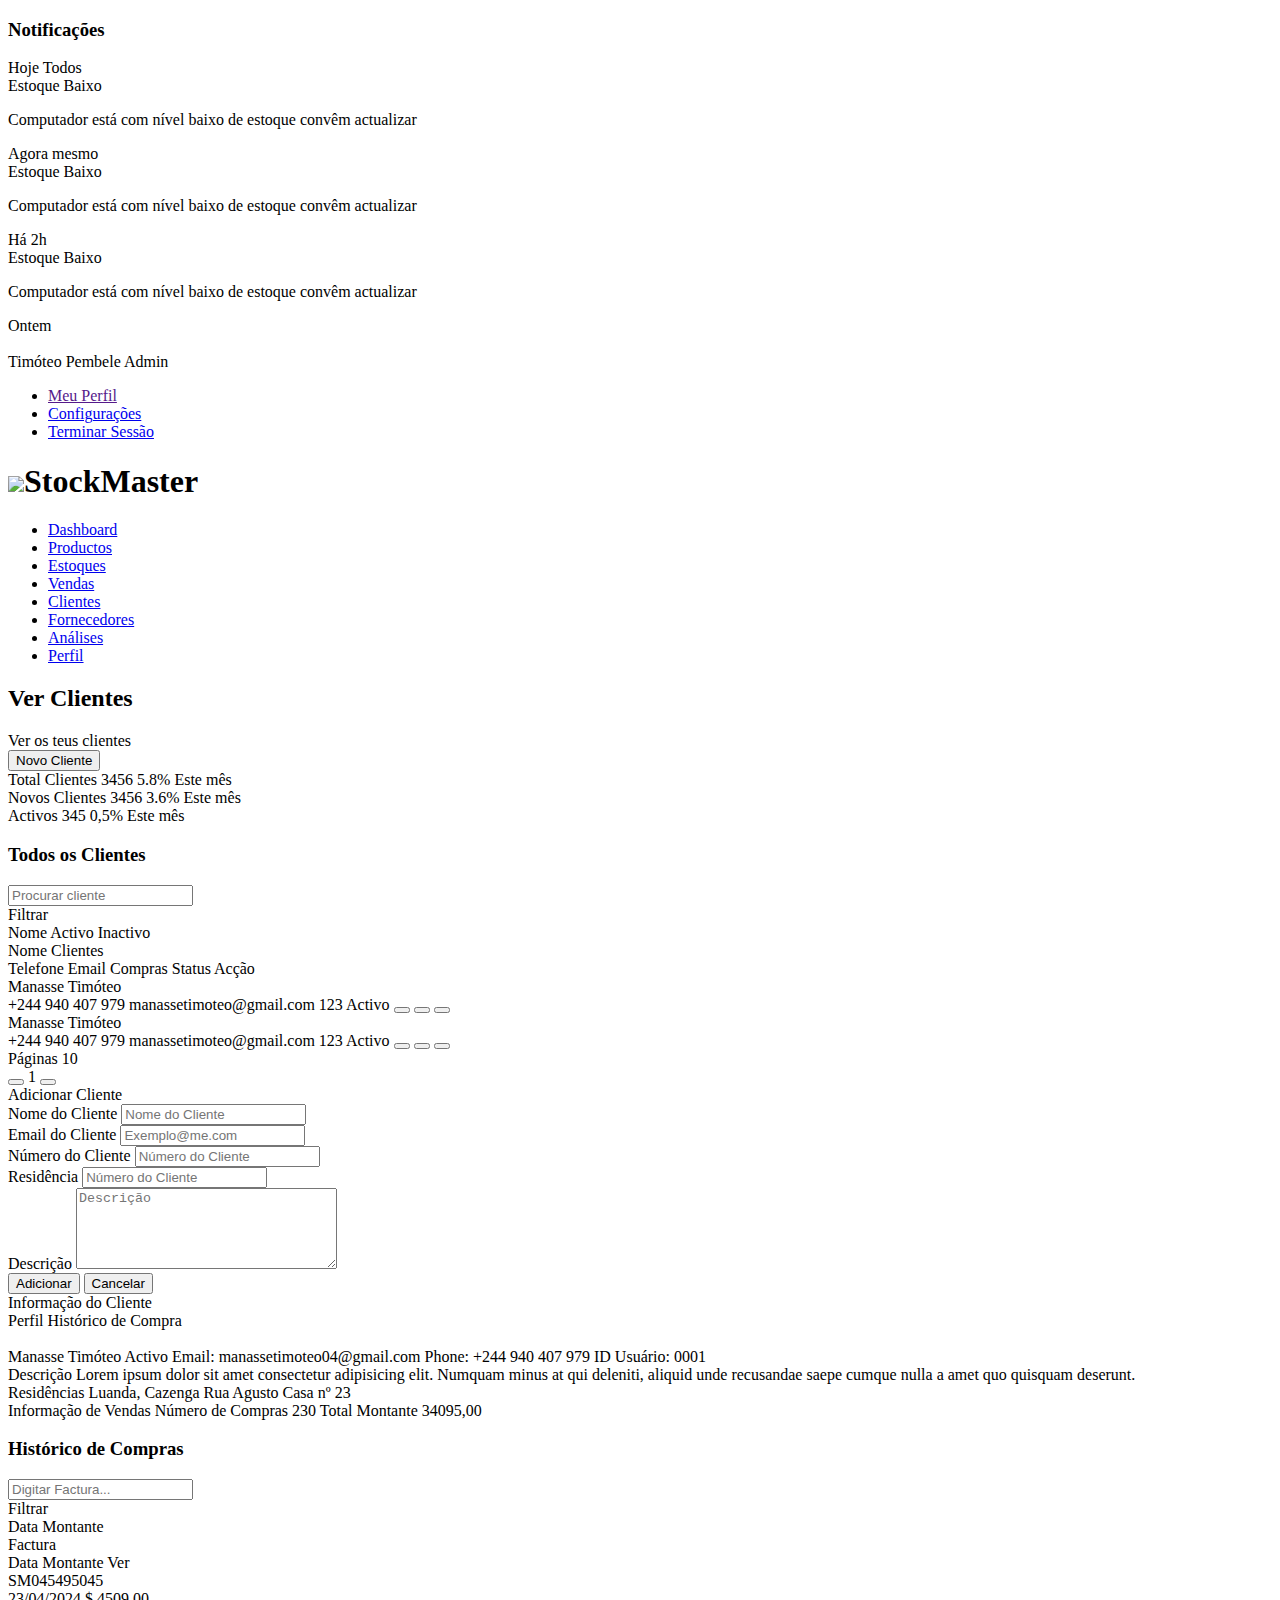
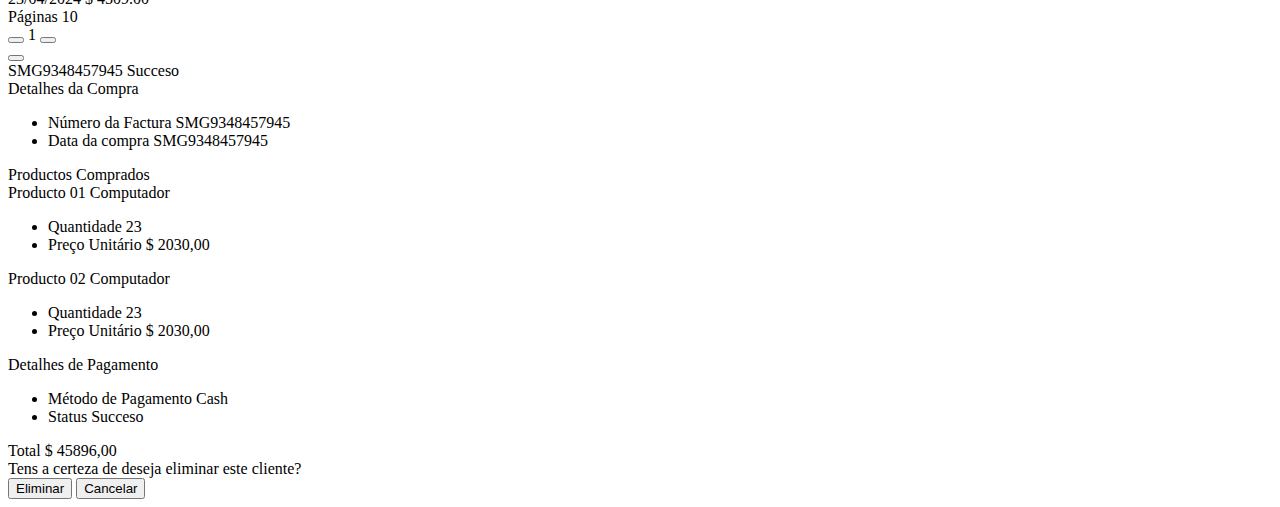
==== src/main/resources/templates/clientes.html @ 04464f4c "fix: :ambulance: url link fixed" ====
<!DOCTYPE html>
<html lang="en">

<head>
    <meta charset="UTF-8">
    <meta name="viewport" content="width=device-width, initial-scale=1.0">
    <title>Clientes - Gerencie os teus Clientes </title>
    <link rel="stylesheet" href="/css/main.css">
    <link rel="stylesheet" href="/css/responsive.css">
    <link rel="stylesheet" href="/css/clientes.css">
    <link rel="preconnect" href="https://fonts.googleapis.com">
    <link rel="preconnect" href="https://fonts.gstatic.com" crossorigin>
    <link
        href="https://fonts.googleapis.com/css2?family=Poppins:ital,wght@0,100;0,200;0,300;0,400;0,500;0,600;0,700;0,800;0,900;1,100;1,200;1,300;1,400;1,500;1,600;1,700;1,800;1,900&family=Ubuntu+Sans:ital,wght@0,100..800;1,100..800&family=Ubuntu:ital,wght@0,300;0,400;0,500;0,700;1,300;1,400;1,500;1,700&display=swap"
        rel="stylesheet">
    <script defer type="module" src="https://unpkg.com/ionicons@7.1.0/dist/ionicons/ionicons.esm.js"></script>
    <script defer nomodule src="https://unpkg.com/ionicons@7.1.0/dist/ionicons/ionicons.js"></script>
    <script defer type="module" src="../js/controller.js"></script>
</head>

<body>
    <!-- SESSÃO PRINCIPAL -->
    <section class="dashboard-section main-section">
        <!-- HEADER PRINCIPAL -->
        <header class="main__header">
            <!-- BARRA DE PESQUISA -->
            <div class="search__div">
                <a href="#" class="header__btn toggleMenu__btn"> <ion-icon name="menu-outline"></ion-icon></a>
                <!-- <div>
                    <input type="text" placeholder="Pesquisar" class="input__search">
                    <ion-icon name="search-outline"></ion-icon>
                </div> -->
            </div>
            <!-- BOX DO USUÁRIO NO HEADER -->
            <div class="header__user">
                <a href="#" class="header__btn show-notification_btn notification__btn"> <ion-icon
                        name="notifications-outline"></ion-icon></a>

                <a href="#" class="header__btn toggle-dark-mode notification__btn"> <ion-icon name="sunny-outline"
                        class="hidden light-icon"></ion-icon>
                    <ion-icon name="moon-outline" class="dark-icon"></ion-icon>
                </a>
                <div class="notification-header ">
                    <h3 class="heading-h3">Notificações</h3>
                    <div class="filter-noti"><span>Hoje</span>
                        <span>Todos</span>
                    </div>
                    <div class="notitification-list-header">
                        <div class="list">

                            <div class="notifications-box">
                                <ion-icon name="notifications-outline"></ion-icon>
                                <div class="notification-text-container"><span class="notification-text-header">Estoque
                                        Baixo</span>
                                    <p><span class="notif-product-name">Computador</span> está com nível baixo de
                                        estoque <span class="notif-product-sctock"></span> convêm actualizar</p>
                                    <span class="notif-date">Agora mesmo</span>
                                </div>
                            </div>

                            <div class="notifications-box">
                                <ion-icon name="notifications-outline"></ion-icon>
                                <div class="notification-text-container"><span class="notification-text-header">Estoque
                                        Baixo</span>
                                    <p><span class="notif-product-name">Computador</span> está com nível baixo de
                                        estoque <span class="notif-product-sctock"></span> convêm actualizar</p>
                                    <span class="notif-date">Há 2h</span>
                                </div>
                            </div>
                            <div class="notifications-box">
                                <ion-icon name="notifications-outline"></ion-icon>
                                <div class="notification-text-container">
                                    <span class="notification-text-header">Estoque Baixo</span>
                                    <p><span class="notif-product-name">Computador</span> está com nível baixo de
                                        estoque <span class="notif-product-sctock"></span> convêm actualizar</p>
                                    <span class="notif-date">Ontem</span>
                                </div>
                            </div>
                        </div>

                    </div>
                </div>
                <div class="header__profile-box">
                    <img src="../assets/img/admin/admin.png" alt="" class="header__profile-img">
                    <div class="profile__name-box">
                        <span class="header__p-name">Timóteo Pembele</span>
                        <span class="permission">Admin <ion-icon name="chevron-down-outline"
                                class="profile-click-icon"></ion-icon></span>
                    </div>
                </div>
            </div>
            <div class="profile-infor-box">
                <ul class="profile-list">
                    <li><a href="" class="p-link"><ion-icon name="person-outline"></ion-icon> Meu Perfil</a></li>
                    <li><a href="#" class="p-link"><ion-icon name="settings-outline"></ion-icon> Configurações</a></li>
                    <li><a href="#" class="p-link btn-log-out"><ion-icon name="log-out-outline"></ion-icon> Terminar
                            Sessão</a></li>
                </ul>
            </div>
        </header>

        <!-- SESSÃO LATERAL ESQUERDO DO CONTAINER -->
        <aside class="side__bar">
            <!-- LOGOTIPO -->
            <h1 class="logo"> <img src="../assets/img/logo/logo.png" class="icon-logo"><span
                    class="full-logo">StockMaster</span></h1>
            <!-- BARRA DE MENU PRINCIPAL -->
            <nav class="main-nav">
                <ul class="main-nav-list">
                    <li> <a href="/" class="main-nav-link "><ion-icon name="grid-outline"></ion-icon>
                            <span>Dashboard</span></a></li>
                    <li><a href="/produtos" class="main-nav-link "> <ion-icon name="layers-outline"></ion-icon>
                            <span>Productos</span></a>
                    </li>
                    <li><a href="/estoque" class="main-nav-link "> <ion-icon name="cube-outline"></ion-icon><span>
                                Estoques</span> </a></li>
                    <li><a href="/vendas" class="main-nav-link "><ion-icon
                                name="cart-outline"></ion-icon><span>Vendas</span></a></li>
                    <li><a href="/clientes" class="main-nav-link active-link"><ion-icon
                                name="people-outline"></ion-icon><span>Clientes</span></a></li>
                    <li><a href="/fornecedores" class="main-nav-link"><ion-icon
                                name="podium-outline"></ion-icon><span>Fornecedores</span></a></li>
                    <li><a href="/relatorio" class="main-nav-link"><ion-icon
                                name="bar-chart-outline"></ion-icon><span>Análises</span></a></li>
                    <li><a href="/perfil" class="main-nav-link"><ion-icon
                                name="person-circle-outline"></ion-icon><span>Perfil</span></a></li>
                    <!-- <li>
                        <button class="log-out-btn">
                            <ion-icon name="log-out-outline"></ion-icon>
                            <span>Sair</span>
                        </button>
                    </li> -->
                </ul>

            </nav>
        </aside>

        <!-- CONTEÚDO PRINCIPAL DA SESSÃO DE PRODUCTOS -->
        <section class="main__content-section client-container">
            <!-- CABEÇÁRIO DA SESSÃO DE PRODUCTOS -->
            <div class="section-header">
                <header class="sect-head">
                    <h2 class="heading-h2">Ver Clientes</h2>
                    <span class="section-tag">Ver os teus clientes</span>
                </header>
                <!-- BOTÃO PARA MOSTRAR O FORMULÁRIO PARA ADICIONAR UM NOVO PRODUCTO -->
                <div class="add-new-sell">
                    <button class="btn-add-client">
                        <ion-icon name="add-outline"></ion-icon>
                        Novo Cliente
                    </button>
                </div>
            </div>

            <div class="clients-summary">
                <div class="client-summary-box">
                    <span class="icon-client-summary"><ion-icon name="people-outline"></ion-icon></span>
                    <div class="summary-text">
                        <span class="summary-heading">Total Clientes</span>
                        <span class="total-client-number total-client">3456</span>
                        <span class="increasing-span"><span class="percentage-number"><ion-icon
                                    name="arrow-up-outline"></ion-icon> <span class="percentage-num">5.8%</span></span>
                            Este
                            mês</span>
                    </div>
                </div>

                <div class="client-summary-box">
                    <span class="icon-client-summary"><ion-icon name="person-add-outline"></ion-icon></span>
                    <div class="summary-text">
                        <span class="summary-heading">Novos Clientes</span>
                        <span class="total-client-number total-new-client">3456</span>
                        <span class="increasing-span"><span class="percentage-number"><ion-icon
                                    name="arrow-up-outline"></ion-icon> <span class="percentage-num">3.6%</span></span>
                            Este
                            mês</span>
                    </div>
                </div>

                <div class="client-summary-box">
                    <span class="icon-client-summary"><ion-icon name="heart-outline"></ion-icon></span>
                    <div class="summary-text">
                        <span class="summary-heading">Activos</span>
                        <span class="total-client-number total-active-client">345</span>
                        <span class="increasing-span"><span class="percentage-number"><ion-icon
                                    name="arrow-up-outline"></ion-icon> <span class="percentage-num">0,5%</span></span>
                            Este
                            mês</span>
                    </div>
                </div>
            </div>

            <!-- CONTAINER DOS CLIENTES -->
            <div class="grid-client">

                <div class="client-list">
                    <div class="list-header">

                        <h3 class="heading-h3">Todos os Clientes</h3>
                        <div class="sub-box-header">

                            <div class="seach-product">
                                <ion-icon name="search-outline"></ion-icon>
                                <input type="text" placeholder="Procurar cliente"
                                    class="input__search search-input-client">
                            </div>

                            <div class="sort-by">
                                <ion-icon name="filter-outline"></ion-icon>
                                <span class="default">Filtrar</span>
                                <div name="" id="" class="sort-list client-sort-list">
                                    <span class="name">Nome</span>
                                    <span class="active">Activo</span>
                                    <span class="inactive">Inactivo</span>

                                </div>
                            </div>
                        </div>

                    </div>

                    <div class="container ">
                        <div class="scroll-bar">
                            <div class="scroll-container">

                                <div class="heading-client">
                                    <div>
                                        <span>Nome Clientes</span>
                                    </div>
                                    <span>Telefone</span>
                                    <span>Email</span>
                                    <span>Compras</span>
                                    <span>Status</span>
                                    <span>Acção</span>

                                </div>
                                <div class="client-list-container">

                                    <div class="client-box">
                                        <div>
                                            <span class="client-icon"><ion-icon name="person-outline"></ion-icon></span>
                                            <span class="client-name">Manasse Timóteo</span>
                                        </div>
                                        <span class="client-phone-number">+244 940 407 979</span>
                                        <span class="client-email">manassetimoteo@gmail.com</span>
                                        <span class="client-total-sell">123</span>
                                        <span class="client-status client-active">Activo</span>
                                        <span class="action-client-btns">
                                            <button class="btn-edit-user"><ion-icon
                                                    name="create-outline"></ion-icon></button>
                                            <button class="btn-delete-user"><ion-icon
                                                    name="trash-outline"></ion-icon></button>
                                            <button class="btn-details-user"><ion-icon
                                                    name="ellipsis-vertical-outline"></ion-icon></button>
                                        </span>

                                    </div>

                                    <div class="client-box">
                                        <div>
                                            <span class="client-icon"><ion-icon name="person-outline"></ion-icon></span>
                                            <span class="client-name">Manasse Timóteo</span>
                                        </div>
                                        <span class="client-phone-number">+244 940 407 979</span>
                                        <span class="client-email">manassetimoteo@gmail.com</span>
                                        <span class="client-total-sell">123</span>
                                        <span class="client-status client-active">Activo</span>
                                        <span class="action-client-btns">
                                            <button class="btn-edit-user"><ion-icon
                                                    name="create-outline"></ion-icon></button>
                                            <button class="btn-delete-user"><ion-icon
                                                    name="trash-outline"></ion-icon></button>
                                            <button class="btn-details-user"><ion-icon
                                                    name="ellipsis-vertical-outline"></ion-icon></button>
                                        </span>

                                    </div>
                                </div>


                            </div>
                        </div>
                    </div>

                    <div class="pagination-container pagination-client">
                        <div class="pagination">Páginas <span class="total-pages-client">10</span></div>
                        <div class="btn-pages">
                            <button class="btn-prev-client">
                                <ion-icon name="chevron-back-outline"></ion-icon></button>
                            <span class="curr-page-number-client">1</span>
                            <button class="btn-next-client"> <ion-icon name="chevron-forward-outline"></ion-icon>
                            </button>
                        </div>
                    </div>

                </div>

                <div class="add-new-client-container hidden">
                    <div class="overlay-client-form"></div>
                    <form action="" class="form-new-client">
                        <span class="form-header">Adicionar Cliente <span class="close-form-new-client"><ion-icon
                                    name="close-outline"></ion-icon></span></span>

                        <div class="form-group">
                            <label for="">Nome do Cliente</label>
                            <input type="text" placeholder="Nome do Cliente" class="input-client-name">
                        </div>
                        <div class="form-group">
                            <label for="">Email do Cliente</label>
                            <input type="email" placeholder="Exemplo@me.com" class="input-client-email">
                        </div>
                        <div class="form-group">
                            <label for="">Número do Cliente</label>
                            <input type="text" placeholder="Número do Cliente" class="input-client-phone">
                        </div>
                        <div class="form-group">
                            <label for="">Residência</label>
                            <input type="text" placeholder="Número do Cliente" class="input-client-address">
                        </div>

                        <div class="form-group">
                            <label for="">Descrição</label>
                            <textarea name="" id="" cols="30" rows="5" placeholder="Descrição"
                                class="input-client-description"></textarea>
                        </div>
                        <div class="btns-group">
                            <button class="add-client-btn">Adicionar</button>
                            <button class="cancel-add-client-btn">Cancelar</button>

                        </div>
                    </form>
                </div>

            </div>
            </div>
        </section>

        <section class="main__content-section section__client-details hidden">
            <div class="client-detail-header">
                <span class="btn-back-to-client-list"><ion-icon name="arrow-back-outline"></ion-icon> Informação do
                    Cliente</span>
                <span class="btn-delete-client">
                    <ion-icon name="trash-outline"></ion-icon>
                </span>


            </div>
            <div class="client-menu">
                <span class="client-link link-client-profile">Perfil</span>
                <span class="client-link link-client-historic">Histórico de Compra</span>

            </div>
            <div class="client-detail-grid">
                <div class="client-information-box">
                    <div class="profile-box">
                        <div class="capa">
                            <img src="../assets/img/admin/admin.png" alt="" class="client-img">
                        </div>
                        <div class="client-information">
                            <span class="client-name detail-client-name">Manasse Timóteo <span
                                    class="client-status client-active">Activo</span></span>
                            <span class="">Email: <span
                                    class="client-email detail-client-email">manassetimoteo04@gmail.com</span></span>
                            <span class="">Phone: <span class="client-number">+244 940 407 979</span></span>
                            <span class="">ID Usuário: <span class="client-id">0001</span></span>
                        </div>
                    </div>


                    <div class="client-information">
                        <span class="client-label">Descrição</span>

                        <span class="client-decription">Lorem ipsum dolor sit amet consectetur adipisicing elit.
                            Numquam minus at qui
                            deleniti, aliquid unde recusandae saepe cumque nulla a amet quo quisquam
                            deserunt.</span>

                    </div>
                    <div class="client-information">
                        <span class="client-label">Residências</span>
                        <span class="client-residence">Luanda, Cazenga Rua Agusto Casa nº 23</span>
                    </div>
                    <div class="client-information buy-information">
                        <span class="client-label">Informação de Vendas</span>
                        <span class="client-buy-number">Número de Compras <span
                                class="total-client-buy-number">230</span></span>
                        <span class="client-buy-number">Total Montante <span class="total-client-buy-amount">34095,00
                            </span></span>
                    </div>

                </div>


                <div class="client-list-history hideClientInfo">
                    <div class="list-header">

                        <h3 class="heading-h3">Histórico de Compras</h3>
                        <div class="sub-box-header">

                            <div class="seach-product">
                                <ion-icon name="search-outline"></ion-icon>
                                <input type="text" placeholder="Digitar Factura..."
                                    class="input__search search-input-client-purchase">
                            </div>

                            <div class="sort-by purchase-sort-by">
                                <ion-icon name="filter-outline"></ion-icon>
                                <span class="def">Filtrar</span>
                                <div name="" id="" class="sort-list client-purchase-sort-list">
                                    <span class="sort-date">Data</span>
                                    <span class="sort-amount">Montante</span>
                                </div>
                            </div>
                        </div>

                    </div>

                    <div class="container ">
                        <div class="scroll-bar">
                            <div class="scroll-container">

                                <div class="heading-client-history">
                                    <div>
                                        <span>Factura</span>
                                    </div>
                                    <span>Data</span>
                                    <span>Montante</span>

                                    <span>Ver</span>

                                </div>
                                <div class="client-purchase-list">

                                    <div class="client-history">
                                        <div>
                                            <span class="client-icon"><ion-icon
                                                    name="swap-horizontal-outline"></ion-icon></span>
                                            <span class="buy-invoice-number">SM045495045</span>
                                        </div>
                                        <span class="buy-date">23/04/2024</span>
                                        <span class="buy-amount">$ 4509.00</span>

                                        <span class="btn-see-buy-detail"><ion-icon name="eye-outline"></ion-icon></span>

                                    </div>
                                </div>

                            </div>
                        </div>
                    </div>

                    <div class="pagination-container">
                        <div class="pagination">Páginas <span
                                class="current-product-page total-pages-purchases">10</span></div>
                        <div class="btn-pages purchase-btns-page">
                            <button class="btn-prev-client">
                                <ion-icon name="chevron-back-outline"></ion-icon></button>
                            <span class="curr-page-number-client current-page-purchase">1</span>
                            <button class="btn-next-client"> <ion-icon name="chevron-forward-outline"></ion-icon>
                            </button>
                        </div>
                    </div>

                </div>


            </div>

            <div class="client-buy-detail-container hidden ">
                <div class="overlay-buy-detail"></div>
                <div class="buy-detail-box">
                    <div class="helper-div">
                        <button class="btn-close-buy-detail"><ion-icon name="close-outline"></ion-icon></button>
                    </div>
                    <div class="buy-detail-header">
                        <span class="invoice-number">SMG9348457945</span>
                        <span class="buy-status buy-succes">Succeso</span>
                    </div>

                    <div class="buy-detail-informations">
                        <span class="subheader-buy">Detalhes da Compra</span>
                        <ul class="buy-detail-list">
                            <li><span>Número da Factura</span> <span class="invoice-number-detail">SMG9348457945</span>
                            </li>
                            <li><span>Data da compra</span> <span class="purchase-date">SMG9348457945</span>
                            </li>

                        </ul>
                    </div>
                    <div class="buy-detail-informations">
                        <span class="subheader-buy">Productos Comprados</span>
                        <div class="purchase-product-list">

                            <div class="product">
                                <span class="product-header">Producto 01 <span
                                        class="product-name">Computador</span></span>
                                <ul class="product-bought-list">
                                    <li>Quantidade <span class="quantity">23</span></li>
                                    <li>Preço Unitário <span class="quantity">$ 2030,00</span></li>
                                </ul>
                            </div>
                            <div class="product">
                                <span class="product-header">Producto 02 <span
                                        class="product-name">Computador</span></span>
                                <ul class="product-bought-list">
                                    <li>Quantidade <span class="quantity">23</span></li>
                                    <li>Preço Unitário <span class="quantity">$ 2030,00</span></li>
                                </ul>
                            </div>
                        </div>

                    </div>
                    <div class="buy-detail-informations">
                        <span class="subheader-buy">Detalhes de Pagamento</span>
                        <ul class="buy-detail-list">
                            <li><span>Método de Pagamento</span> <span class="pay-method">Cash</span>
                            </li>
                            <li><span>Status</span> <span class="buy-status buy-status-detail">Succeso</span>
                            </li>
                        </ul>
                    </div>
                    <div class="total-div">
                        <span class="subheader-buy">Total <span class="total-buy-amount">$
                                45896,00</span></span>

                    </div>

                </div>
            </div>

        </section>

        <div class="delete-user-alert hidden">
            <div class="overlay-delete-user"></div>
            <div class="delete-user-alert-message">
                <ion-icon name="trash-outline"></ion-icon>
                <span class="alert-text">Tens a certeza de deseja eliminar este cliente?</span>

                <div class="alert-delete-btns">
                    <button class="btn-confirm-delete-costumer">Eliminar</button>
                    <button class="btn-cancel-delete-costumer">Cancelar</button>
                </div>
            </div>


        </div>

    </section>
</body>

</html>
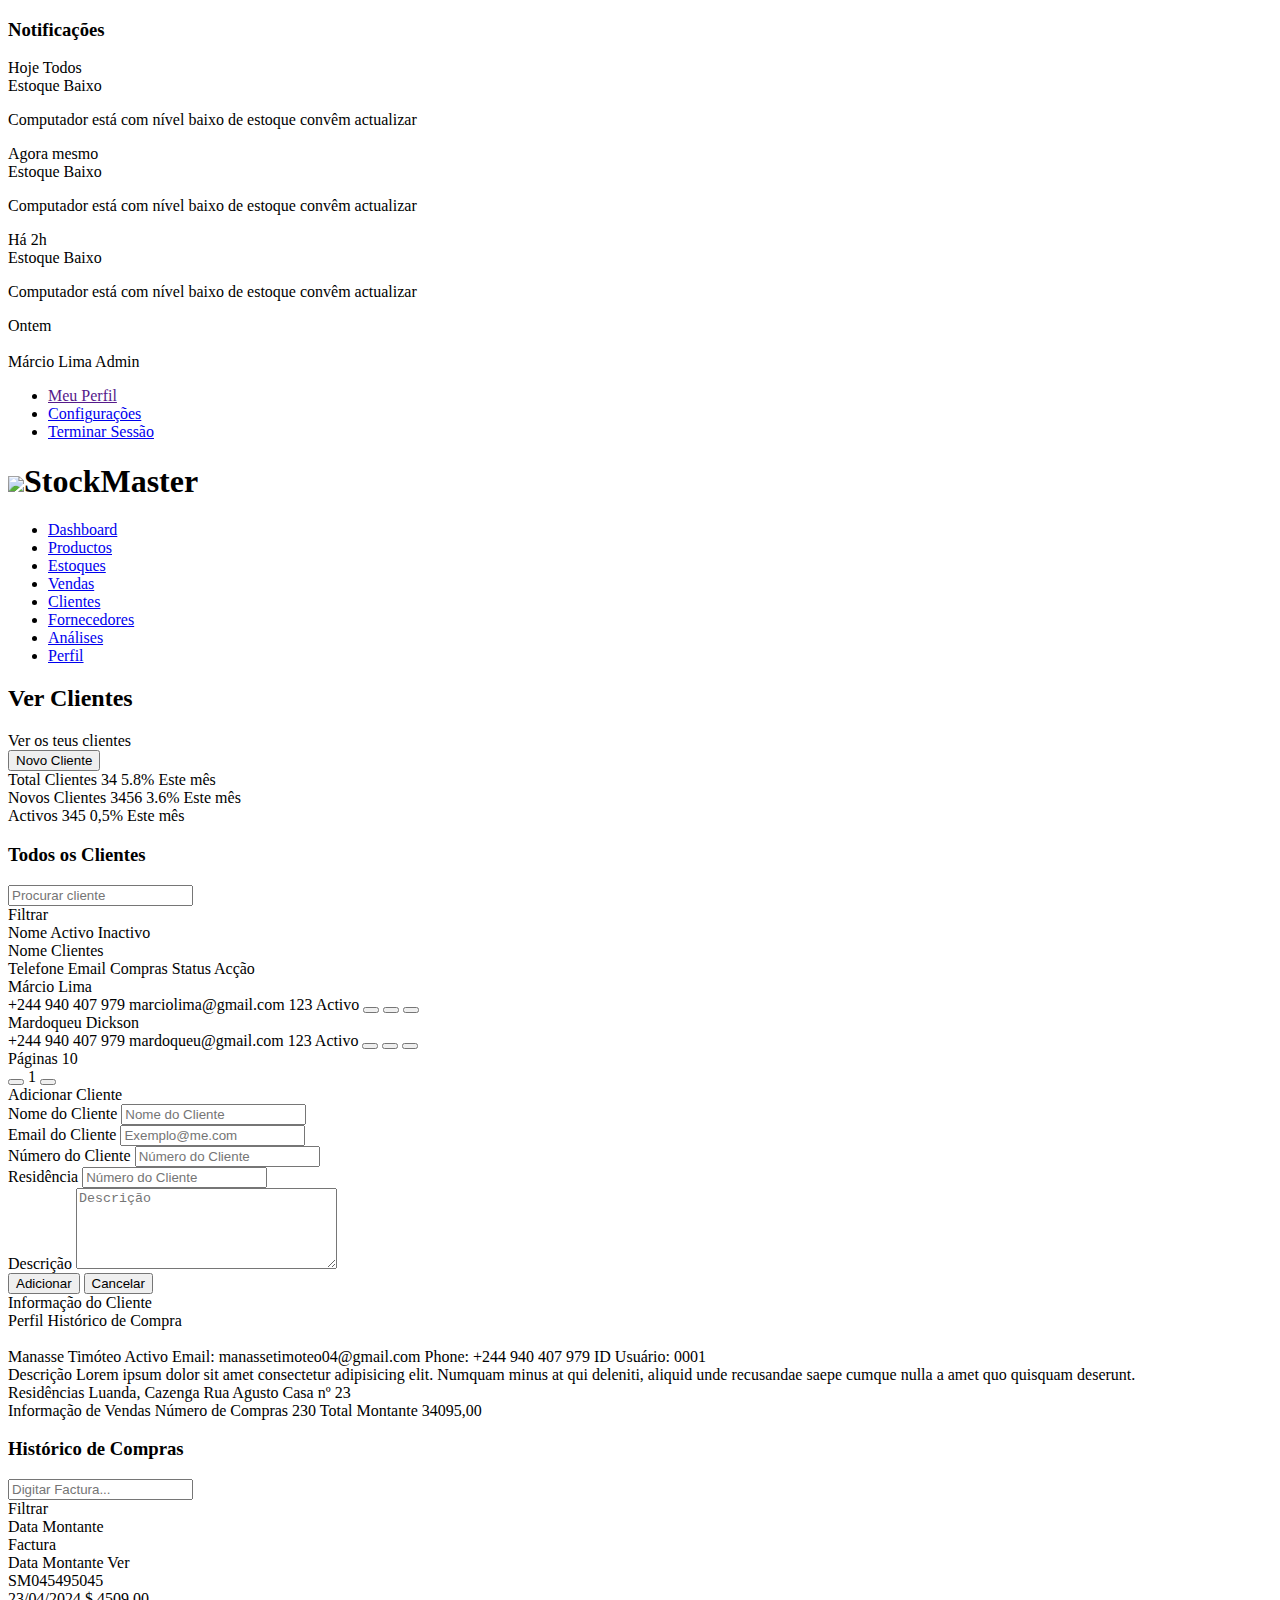
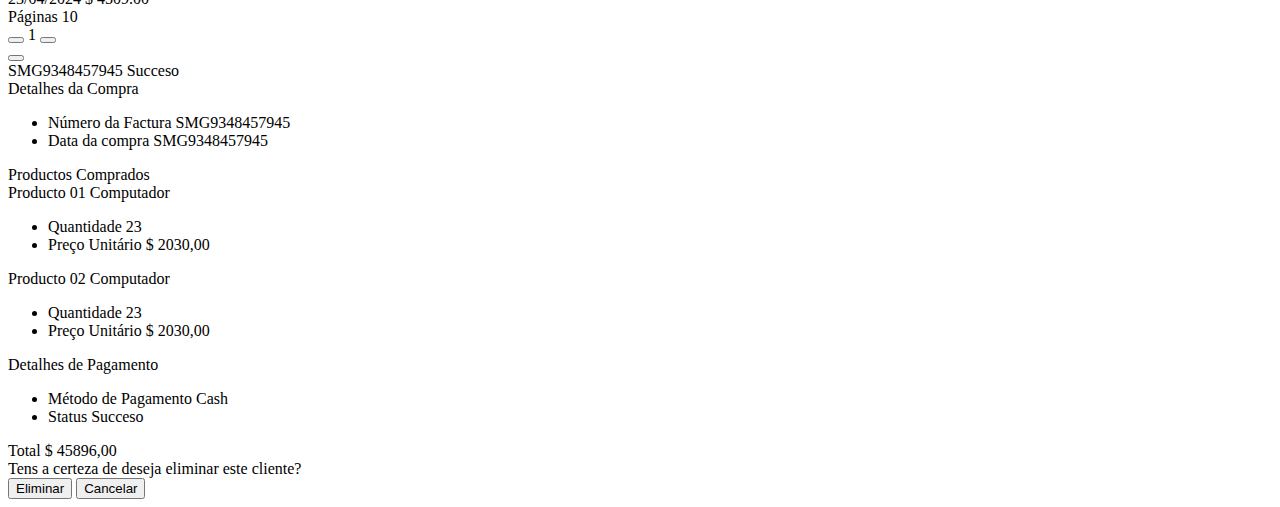
==== commit 490835c6: "feat: :sparkles: almost done" ====
--- a/src/main/resources/templates/clientes.html
+++ b/src/main/resources/templates/clientes.html
@@ -83,7 +83,8 @@
                 <div class="header__profile-box">
                     <img src="../assets/img/admin/admin.png" alt="" class="header__profile-img">
                     <div class="profile__name-box">
-                        <span class="header__p-name">Timóteo Pembele</span>
+                        <span class="header__p-name">Márcio Lima</span>
+
                         <span class="permission">Admin <ion-icon name="chevron-down-outline"
                                 class="profile-click-icon"></ion-icon></span>
                     </div>
@@ -157,7 +158,7 @@
                     <span class="icon-client-summary"><ion-icon name="people-outline"></ion-icon></span>
                     <div class="summary-text">
                         <span class="summary-heading">Total Clientes</span>
-                        <span class="total-client-number total-client">3456</span>
+                        <span class="total-client-number total-client">34</span>
                         <span class="increasing-span"><span class="percentage-number"><ion-icon
                                     name="arrow-up-outline"></ion-icon> <span class="percentage-num">5.8%</span></span>
                             Este
@@ -239,10 +240,10 @@
                                     <div class="client-box">
                                         <div>
                                             <span class="client-icon"><ion-icon name="person-outline"></ion-icon></span>
-                                            <span class="client-name">Manasse Timóteo</span>
+                                            <span class="client-name">Márcio Lima</span>
                                         </div>
                                         <span class="client-phone-number">+244 940 407 979</span>
-                                        <span class="client-email">manassetimoteo@gmail.com</span>
+                                        <span class="client-email">marciolima@gmail.com</span>
                                         <span class="client-total-sell">123</span>
                                         <span class="client-status client-active">Activo</span>
                                         <span class="action-client-btns">
@@ -259,10 +260,10 @@
                                     <div class="client-box">
                                         <div>
                                             <span class="client-icon"><ion-icon name="person-outline"></ion-icon></span>
-                                            <span class="client-name">Manasse Timóteo</span>
+                                            <span class="client-name">Mardoqueu Dickson</span>
                                         </div>
                                         <span class="client-phone-number">+244 940 407 979</span>
-                                        <span class="client-email">manassetimoteo@gmail.com</span>
+                                        <span class="client-email">mardoqueu@gmail.com</span>
                                         <span class="client-total-sell">123</span>
                                         <span class="client-status client-active">Activo</span>
                                         <span class="action-client-btns">
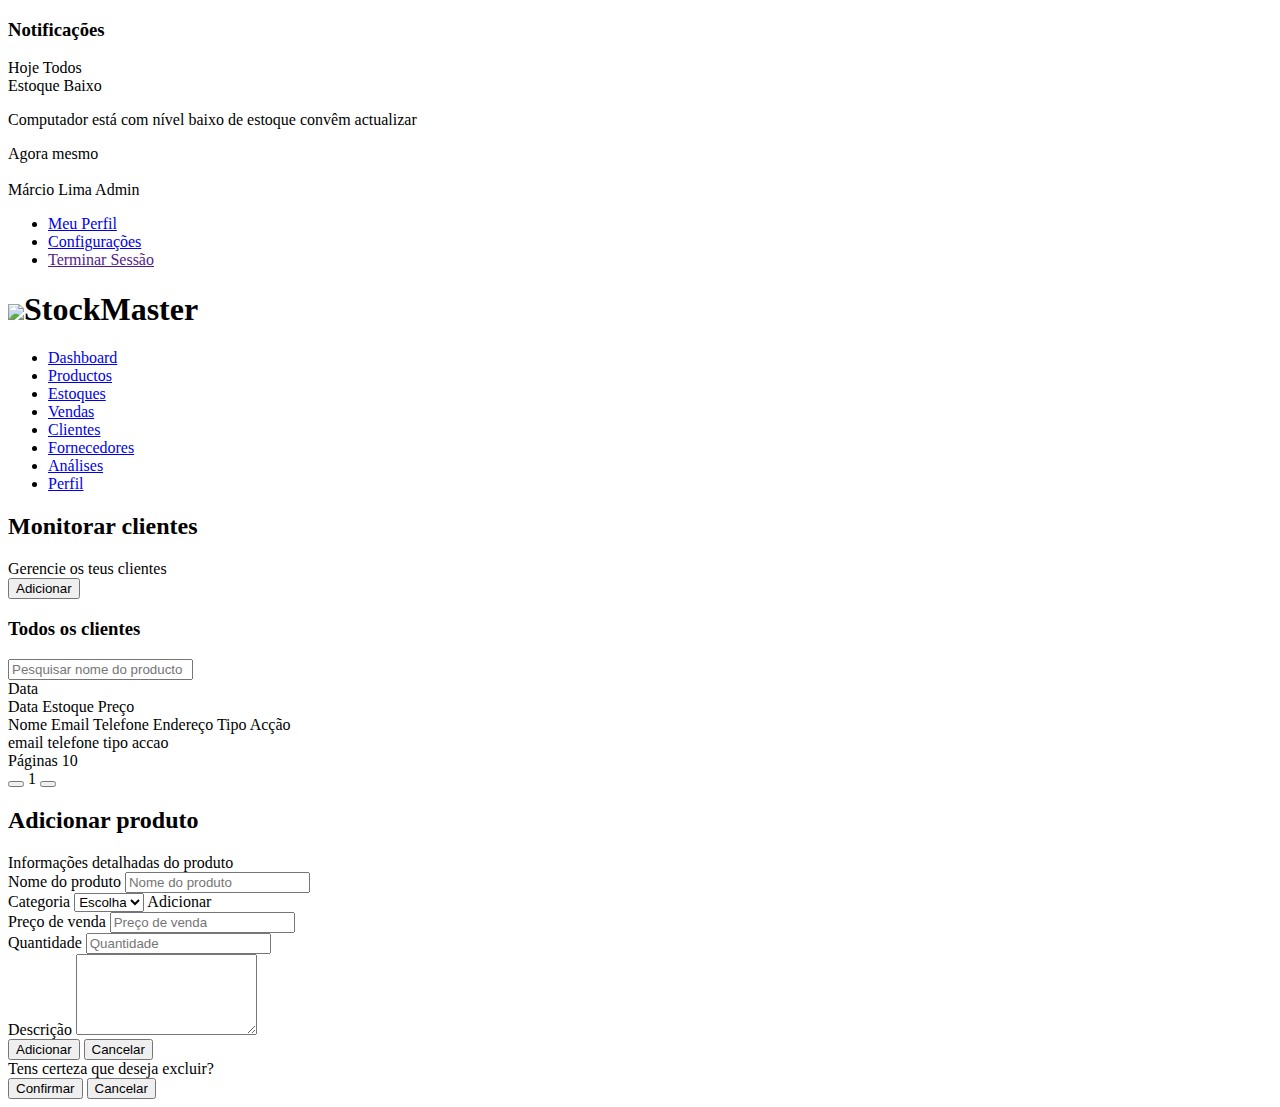
==== commit 5c348842: "feat: many adjust" ====
--- a/src/main/resources/templates/clientes.html
+++ b/src/main/resources/templates/clientes.html
@@ -1,552 +1,435 @@
 <!DOCTYPE html>
 <html lang="en">
-
-<head>
-    <meta charset="UTF-8">
-    <meta name="viewport" content="width=device-width, initial-scale=1.0">
-    <title>Clientes - Gerencie os teus Clientes </title>
-    <link rel="stylesheet" href="/css/main.css">
-    <link rel="stylesheet" href="/css/responsive.css">
-    <link rel="stylesheet" href="/css/clientes.css">
-    <link rel="preconnect" href="https://fonts.googleapis.com">
-    <link rel="preconnect" href="https://fonts.gstatic.com" crossorigin>
+  <head>
+    <meta charset="UTF-8" />
+    <meta name="viewport" content="width=device-width, initial-scale=1.0" />
+    <title>Clientes - Gerencie os teus clientes</title>
+    <link rel="stylesheet" href="/css/main.css" />
+    <link rel="stylesheet" href="/css/responsive.css" />
+    <link rel="stylesheet" href="/css/product.css" />
+    <link rel="preconnect" href="https://fonts.googleapis.com" />
+    <link rel="preconnect" href="https://fonts.gstatic.com" crossorigin />
     <link
-        href="https://fonts.googleapis.com/css2?family=Poppins:ital,wght@0,100;0,200;0,300;0,400;0,500;0,600;0,700;0,800;0,900;1,100;1,200;1,300;1,400;1,500;1,600;1,700;1,800;1,900&family=Ubuntu+Sans:ital,wght@0,100..800;1,100..800&family=Ubuntu:ital,wght@0,300;0,400;0,500;0,700;1,300;1,400;1,500;1,700&display=swap"
-        rel="stylesheet">
-    <script defer type="module" src="https://unpkg.com/ionicons@7.1.0/dist/ionicons/ionicons.esm.js"></script>
-    <script defer nomodule src="https://unpkg.com/ionicons@7.1.0/dist/ionicons/ionicons.js"></script>
+      href="https://fonts.googleapis.com/css2?family=Poppins:ital,wght@0,100;0,200;0,300;0,400;0,500;0,600;0,700;0,800;0,900;1,100;1,200;1,300;1,400;1,500;1,600;1,700;1,800;1,900&family=Ubuntu+Sans:ital,wght@0,100..800;1,100..800&family=Ubuntu:ital,wght@0,300;0,400;0,500;0,700;1,300;1,400;1,500;1,700&display=swap"
+      rel="stylesheet"
+    />
+    <script
+      defer
+      type="module"
+      src="https://unpkg.com/ionicons@7.1.0/dist/ionicons/ionicons.esm.js"
+    ></script>
+    <script
+      defer
+      nomodule
+      src="https://unpkg.com/ionicons@7.1.0/dist/ionicons/ionicons.js"
+    ></script>
     <script defer type="module" src="../js/controller.js"></script>
-</head>
-
-<body>
-    <!-- SESSÃO PRINCIPAL -->
+  </head>
+  <body>
+    <div class="preloader"></div>
+
     <section class="dashboard-section main-section">
-        <!-- HEADER PRINCIPAL -->
-        <header class="main__header">
-            <!-- BARRA DE PESQUISA -->
-            <div class="search__div">
-                <a href="#" class="header__btn toggleMenu__btn"> <ion-icon name="menu-outline"></ion-icon></a>
-                <!-- <div>
-                    <input type="text" placeholder="Pesquisar" class="input__search">
-                    <ion-icon name="search-outline"></ion-icon>
-                </div> -->
-            </div>
-            <!-- BOX DO USUÁRIO NO HEADER -->
-            <div class="header__user">
-                <a href="#" class="header__btn show-notification_btn notification__btn"> <ion-icon
-                        name="notifications-outline"></ion-icon></a>
-
-                <a href="#" class="header__btn toggle-dark-mode notification__btn"> <ion-icon name="sunny-outline"
-                        class="hidden light-icon"></ion-icon>
-                    <ion-icon name="moon-outline" class="dark-icon"></ion-icon>
-                </a>
-                <div class="notification-header ">
-                    <h3 class="heading-h3">Notificações</h3>
-                    <div class="filter-noti"><span>Hoje</span>
-                        <span>Todos</span>
-                    </div>
-                    <div class="notitification-list-header">
-                        <div class="list">
-
-                            <div class="notifications-box">
-                                <ion-icon name="notifications-outline"></ion-icon>
-                                <div class="notification-text-container"><span class="notification-text-header">Estoque
-                                        Baixo</span>
-                                    <p><span class="notif-product-name">Computador</span> está com nível baixo de
-                                        estoque <span class="notif-product-sctock"></span> convêm actualizar</p>
-                                    <span class="notif-date">Agora mesmo</span>
-                                </div>
-                            </div>
-
-                            <div class="notifications-box">
-                                <ion-icon name="notifications-outline"></ion-icon>
-                                <div class="notification-text-container"><span class="notification-text-header">Estoque
-                                        Baixo</span>
-                                    <p><span class="notif-product-name">Computador</span> está com nível baixo de
-                                        estoque <span class="notif-product-sctock"></span> convêm actualizar</p>
-                                    <span class="notif-date">Há 2h</span>
-                                </div>
-                            </div>
-                            <div class="notifications-box">
-                                <ion-icon name="notifications-outline"></ion-icon>
-                                <div class="notification-text-container">
-                                    <span class="notification-text-header">Estoque Baixo</span>
-                                    <p><span class="notif-product-name">Computador</span> está com nível baixo de
-                                        estoque <span class="notif-product-sctock"></span> convêm actualizar</p>
-                                    <span class="notif-date">Ontem</span>
-                                </div>
-                            </div>
-                        </div>
-
-                    </div>
+      <header class="main__header">
+        <div class="search__div">
+          <a href="#" class="header__btn toggleMenu__btn">
+            <ion-icon name="menu-outline"></ion-icon
+          ></a>
+          <!-- <div class="hidden">
+					<input type="text" placeholder="Pesquisar" class="input__search">
+					<ion-icon name="search-outline"></ion-icon>
+				</div> -->
+        </div>
+
+        <div class="header__user">
+          <a
+            href="#"
+            class="header__btn show-notification_btn notification__btn"
+          >
+            <ion-icon name="notifications-outline"></ion-icon
+          ></a>
+
+          <a href="#" class="header__btn toggle-dark-mode notification__btn">
+            <ion-icon name="sunny-outline" class="hidden light-icon"></ion-icon>
+            <ion-icon name="moon-outline" class="dark-icon"></ion-icon>
+          </a>
+          <!-- CONTAINER DE NOTIFICAÇÕES -->
+          <div class="notification-header">
+            <h3 class="heading-h3">Notificações</h3>
+            <div class="filter-noti">
+              <span>Hoje</span>
+              <span>Todos</span>
+            </div>
+            <div class="notitification-list-header">
+              <!-- LISTA DE NOTIFICAÇÕES A SER RENDERIZADO -->
+              <div class="list">
+                <!-- BOX DE NOTIFICAÇÃO -->
+                <div class="notifications-box">
+                  <ion-icon name="notifications-outline"></ion-icon>
+                  <div class="notification-text-container">
+                    <span class="notification-text-header">Estoque Baixo</span>
+                    <p>
+                      <span class="notif-product-name">Computador</span> está
+                      com nível baixo de estoque
+                      <span class="notif-product-sctock"></span> convêm
+                      actualizar
+                    </p>
+                    <span class="notif-date">Agora mesmo</span>
+                  </div>
                 </div>
-                <div class="header__profile-box">
-                    <img src="../assets/img/admin/admin.png" alt="" class="header__profile-img">
-                    <div class="profile__name-box">
-                        <span class="header__p-name">Márcio Lima</span>
-
-                        <span class="permission">Admin <ion-icon name="chevron-down-outline"
-                                class="profile-click-icon"></ion-icon></span>
-                    </div>
-                </div>
-            </div>
-            <div class="profile-infor-box">
-                <ul class="profile-list">
-                    <li><a href="" class="p-link"><ion-icon name="person-outline"></ion-icon> Meu Perfil</a></li>
-                    <li><a href="#" class="p-link"><ion-icon name="settings-outline"></ion-icon> Configurações</a></li>
-                    <li><a href="#" class="p-link btn-log-out"><ion-icon name="log-out-outline"></ion-icon> Terminar
-                            Sessão</a></li>
-                </ul>
-            </div>
-        </header>
-
-        <!-- SESSÃO LATERAL ESQUERDO DO CONTAINER -->
-        <aside class="side__bar">
-            <!-- LOGOTIPO -->
-            <h1 class="logo"> <img src="../assets/img/logo/logo.png" class="icon-logo"><span
-                    class="full-logo">StockMaster</span></h1>
-            <!-- BARRA DE MENU PRINCIPAL -->
-            <nav class="main-nav">
-                <ul class="main-nav-list">
-                    <li> <a href="/" class="main-nav-link "><ion-icon name="grid-outline"></ion-icon>
-                            <span>Dashboard</span></a></li>
-                    <li><a href="/produtos" class="main-nav-link "> <ion-icon name="layers-outline"></ion-icon>
-                            <span>Productos</span></a>
-                    </li>
-                    <li><a href="/estoque" class="main-nav-link "> <ion-icon name="cube-outline"></ion-icon><span>
-                                Estoques</span> </a></li>
-                    <li><a href="/vendas" class="main-nav-link "><ion-icon
-                                name="cart-outline"></ion-icon><span>Vendas</span></a></li>
-                    <li><a href="/clientes" class="main-nav-link active-link"><ion-icon
-                                name="people-outline"></ion-icon><span>Clientes</span></a></li>
-                    <li><a href="/fornecedores" class="main-nav-link"><ion-icon
-                                name="podium-outline"></ion-icon><span>Fornecedores</span></a></li>
-                    <li><a href="/relatorio" class="main-nav-link"><ion-icon
-                                name="bar-chart-outline"></ion-icon><span>Análises</span></a></li>
-                    <li><a href="/perfil" class="main-nav-link"><ion-icon
-                                name="person-circle-outline"></ion-icon><span>Perfil</span></a></li>
-                    <!-- <li>
+              </div>
+            </div>
+          </div>
+          <div class="header__profile-box">
+            <img
+              src="../assets/img/admin/admin.png"
+              alt=""
+              class="header__profile-img"
+            />
+            <div class="profile__name-box">
+              <span class="header__p-name">Márcio Lima</span>
+              <span class="permission"
+                >Admin
+                <ion-icon
+                  name="chevron-down-outline"
+                  class="profile-click-icon"
+                ></ion-icon
+              ></span>
+            </div>
+          </div>
+        </div>
+        <div class="profile-infor-box">
+          <ul class="profile-list">
+            <li>
+              <a href="perfil.html" class="p-link"
+                ><ion-icon name="person-outline"></ion-icon> Meu Perfil</a
+              >
+            </li>
+            <li>
+              <a href="#" class="p-link"
+                ><ion-icon name="settings-outline"></ion-icon> Configurações</a
+              >
+            </li>
+            <li>
+              <a href="" class="p-link btn-log-out"
+                ><ion-icon name="log-out-outline"></ion-icon> Terminar Sessão</a
+              >
+            </li>
+          </ul>
+        </div>
+      </header>
+
+      <aside class="side__bar">
+        <h1 class="logo">
+          <img src="../assets/img/logo/logo.png" class="icon-logo" /><span
+            class="full-logo"
+            >StockMaster</span
+          >
+        </h1>
+        <nav class="main-nav">
+          <ul class="main-nav-list">
+            <li>
+              <a href="/" class="main-nav-link"
+                ><ion-icon name="grid-outline"></ion-icon>
+                <span>Dashboard</span></a
+              >
+            </li>
+            <li>
+              <a href="/produtos" class="main-nav-link active-link">
+                <ion-icon name="layers-outline"></ion-icon>
+                <span>Productos</span></a
+              >
+            </li>
+            <li>
+              <a href="/estoque" class="main-nav-link">
+                <ion-icon name="cube-outline"></ion-icon><span> Estoques</span>
+              </a>
+            </li>
+            <li>
+              <a href="/vendas" class="main-nav-link"
+                ><ion-icon name="cart-outline"></ion-icon><span>Vendas</span></a
+              >
+            </li>
+            <li>
+              <a href="/clientes" class="main-nav-link"
+                ><ion-icon name="people-outline"></ion-icon
+                ><span>Clientes</span></a
+              >
+            </li>
+            <li>
+              <a href="/fornecedores" class="main-nav-link"
+                ><ion-icon name="podium-outline"></ion-icon
+                ><span>Fornecedores</span></a
+              >
+            </li>
+            <li>
+              <a href="/relatorios" class="main-nav-link"
+                ><ion-icon name="bar-chart-outline"></ion-icon
+                ><span>Análises</span></a
+              >
+            </li>
+            <li>
+              <a href="/perfil" class="main-nav-link"
+                ><ion-icon name="person-circle-outline"></ion-icon
+                ><span>Perfil</span></a
+              >
+            </li>
+            <!-- <li>
                         <button class="log-out-btn">
                             <ion-icon name="log-out-outline"></ion-icon>
                             <span>Sair</span>
                         </button>
                     </li> -->
-                </ul>
-
-            </nav>
-        </aside>
-
-        <!-- CONTEÚDO PRINCIPAL DA SESSÃO DE PRODUCTOS -->
-        <section class="main__content-section client-container">
-            <!-- CABEÇÁRIO DA SESSÃO DE PRODUCTOS -->
-            <div class="section-header">
-                <header class="sect-head">
-                    <h2 class="heading-h2">Ver Clientes</h2>
-                    <span class="section-tag">Ver os teus clientes</span>
-                </header>
-                <!-- BOTÃO PARA MOSTRAR O FORMULÁRIO PARA ADICIONAR UM NOVO PRODUCTO -->
-                <div class="add-new-sell">
-                    <button class="btn-add-client">
-                        <ion-icon name="add-outline"></ion-icon>
-                        Novo Cliente
-                    </button>
+          </ul>
+        </nav>
+      </aside>
+
+      <section class="main__content-section">
+        <div class="section-header">
+          <header class="sect-head">
+            <h2 class="heading-h2">Monitorar clientes</h2>
+            <span class="section-tag">Gerencie os teus clientes</span>
+          </header>
+          <div class="add-new-product-box">
+            <button class="btn-add-new-product">
+              <ion-icon name="add-outline"></ion-icon>
+              Adicionar
+            </button>
+          </div>
+        </div>
+
+        <!-- CONTAINER DE TODOS OS clientes -->
+        <div class="statics-box product-container">
+          <!-- CABELARIO -->
+          <div class="list-header">
+            <h3 class="heading-h3">Todos os clientes</h3>
+            <div class="sub-box-header">
+              <!-- INPUT DE PESQUISA NA LISTA DE PRODUCTOS -->
+              <div class="seach-product">
+                <ion-icon name="search-outline"></ion-icon>
+                <input
+                  type="text"
+                  placeholder="Pesquisar nome do producto"
+                  class="input__search product-search-input"
+                />
+              </div>
+              <!-- BOX DE FILTRAGEM NA LISTA DE PRODUCTOS -->
+              <div class="sort-by">
+                <ion-icon name="filter-outline"></ion-icon>
+                <span class="default">Data</span>
+                <div name="" id="" class="sort-list">
+                  <span class="date">Data</span>
+                  <span class="qtd">Estoque</span>
+                  <span class="price">Preço</span>
                 </div>
-            </div>
-
-            <div class="clients-summary">
-                <div class="client-summary-box">
-                    <span class="icon-client-summary"><ion-icon name="people-outline"></ion-icon></span>
-                    <div class="summary-text">
-                        <span class="summary-heading">Total Clientes</span>
-                        <span class="total-client-number total-client">34</span>
-                        <span class="increasing-span"><span class="percentage-number"><ion-icon
-                                    name="arrow-up-outline"></ion-icon> <span class="percentage-num">5.8%</span></span>
-                            Este
-                            mês</span>
-                    </div>
+              </div>
+            </div>
+          </div>
+
+          <div class="container">
+            <div class="container-list">
+              <div class="products-header">
+                <span>Nome</span>
+                <span>Email</span>
+                <span>Telefone</span>
+                <span>Endereço</span>
+                <span>Tipo</span>
+                <span>Acção</span>
+              </div>
+
+              <!-- LISTA DE PRODUCTOS  ONDE SERÁ RENDERIZADO-->
+              <div class="product-list">
+                <!-- BOX DE PRODUCTO -->
+                <div th:each="item: ${cliente}" class="product-item" data-id="">
+                  <div class="product-name-container">
+                    <span class=""
+                      ><ion-icon name="person-outline"></ion-icon
+                    ></span>
+                    <span
+                      th:text="${item.usuario.nome}"
+                      class="product-name"
+                    ></span>
+                  </div>
+                  <span th:text="${item.usuario.email}" class="product-category"
+                    >email</span
+                  >
+                  <span th:text="${item.usuario.telefone}" class="product-price"
+                    >telefone</span
+                  >
+                  <span th:text="${item.usuario.endereco}" class="product-qtd">tipo</span>
+
+                  <span th:text="${item.tipo_cliente}" class="product-date"
+                    >accao</span
+                  >
+                  <span class="product-action">
+                    <a
+                      th:href="@{'/produto/editar/' + ${item.id}}"
+                      class="btn-edit-product"
+                    >
+                      <ion-icon name="create-outline"></ion-icon>
+                    </a>
+                    <a
+                      th:href="@{'/produto/excluir/' + ${item.id}}"
+                      class="btn-delete-product"
+                    >
+                      <ion-icon name="trash-outline"></ion-icon>
+                    </a>
+                    <a
+                      th:href="@{'/produto/detalhe/' + ${item.id}}"
+                      class="btn-details-product"
+                    >
+                      <ion-icon name="ellipsis-vertical-outline"></ion-icon>
+                    </a>
+                  </span>
                 </div>
-
-                <div class="client-summary-box">
-                    <span class="icon-client-summary"><ion-icon name="person-add-outline"></ion-icon></span>
-                    <div class="summary-text">
-                        <span class="summary-heading">Novos Clientes</span>
-                        <span class="total-client-number total-new-client">3456</span>
-                        <span class="increasing-span"><span class="percentage-number"><ion-icon
-                                    name="arrow-up-outline"></ion-icon> <span class="percentage-num">3.6%</span></span>
-                            Este
-                            mês</span>
-                    </div>
-                </div>
-
-                <div class="client-summary-box">
-                    <span class="icon-client-summary"><ion-icon name="heart-outline"></ion-icon></span>
-                    <div class="summary-text">
-                        <span class="summary-heading">Activos</span>
-                        <span class="total-client-number total-active-client">345</span>
-                        <span class="increasing-span"><span class="percentage-number"><ion-icon
-                                    name="arrow-up-outline"></ion-icon> <span class="percentage-num">0,5%</span></span>
-                            Este
-                            mês</span>
-                    </div>
-                </div>
-            </div>
-
-            <!-- CONTAINER DOS CLIENTES -->
-            <div class="grid-client">
-
-                <div class="client-list">
-                    <div class="list-header">
-
-                        <h3 class="heading-h3">Todos os Clientes</h3>
-                        <div class="sub-box-header">
-
-                            <div class="seach-product">
-                                <ion-icon name="search-outline"></ion-icon>
-                                <input type="text" placeholder="Procurar cliente"
-                                    class="input__search search-input-client">
-                            </div>
-
-                            <div class="sort-by">
-                                <ion-icon name="filter-outline"></ion-icon>
-                                <span class="default">Filtrar</span>
-                                <div name="" id="" class="sort-list client-sort-list">
-                                    <span class="name">Nome</span>
-                                    <span class="active">Activo</span>
-                                    <span class="inactive">Inactivo</span>
-
-                                </div>
-                            </div>
-                        </div>
-
-                    </div>
-
-                    <div class="container ">
-                        <div class="scroll-bar">
-                            <div class="scroll-container">
-
-                                <div class="heading-client">
-                                    <div>
-                                        <span>Nome Clientes</span>
-                                    </div>
-                                    <span>Telefone</span>
-                                    <span>Email</span>
-                                    <span>Compras</span>
-                                    <span>Status</span>
-                                    <span>Acção</span>
-
-                                </div>
-                                <div class="client-list-container">
-
-                                    <div class="client-box">
-                                        <div>
-                                            <span class="client-icon"><ion-icon name="person-outline"></ion-icon></span>
-                                            <span class="client-name">Márcio Lima</span>
-                                        </div>
-                                        <span class="client-phone-number">+244 940 407 979</span>
-                                        <span class="client-email">marciolima@gmail.com</span>
-                                        <span class="client-total-sell">123</span>
-                                        <span class="client-status client-active">Activo</span>
-                                        <span class="action-client-btns">
-                                            <button class="btn-edit-user"><ion-icon
-                                                    name="create-outline"></ion-icon></button>
-                                            <button class="btn-delete-user"><ion-icon
-                                                    name="trash-outline"></ion-icon></button>
-                                            <button class="btn-details-user"><ion-icon
-                                                    name="ellipsis-vertical-outline"></ion-icon></button>
-                                        </span>
-
-                                    </div>
-
-                                    <div class="client-box">
-                                        <div>
-                                            <span class="client-icon"><ion-icon name="person-outline"></ion-icon></span>
-                                            <span class="client-name">Mardoqueu Dickson</span>
-                                        </div>
-                                        <span class="client-phone-number">+244 940 407 979</span>
-                                        <span class="client-email">mardoqueu@gmail.com</span>
-                                        <span class="client-total-sell">123</span>
-                                        <span class="client-status client-active">Activo</span>
-                                        <span class="action-client-btns">
-                                            <button class="btn-edit-user"><ion-icon
-                                                    name="create-outline"></ion-icon></button>
-                                            <button class="btn-delete-user"><ion-icon
-                                                    name="trash-outline"></ion-icon></button>
-                                            <button class="btn-details-user"><ion-icon
-                                                    name="ellipsis-vertical-outline"></ion-icon></button>
-                                        </span>
-
-                                    </div>
-                                </div>
-
-
-                            </div>
-                        </div>
-                    </div>
-
-                    <div class="pagination-container pagination-client">
-                        <div class="pagination">Páginas <span class="total-pages-client">10</span></div>
-                        <div class="btn-pages">
-                            <button class="btn-prev-client">
-                                <ion-icon name="chevron-back-outline"></ion-icon></button>
-                            <span class="curr-page-number-client">1</span>
-                            <button class="btn-next-client"> <ion-icon name="chevron-forward-outline"></ion-icon>
-                            </button>
-                        </div>
-                    </div>
-
-                </div>
-
-                <div class="add-new-client-container hidden">
-                    <div class="overlay-client-form"></div>
-                    <form action="" class="form-new-client">
-                        <span class="form-header">Adicionar Cliente <span class="close-form-new-client"><ion-icon
-                                    name="close-outline"></ion-icon></span></span>
-
-                        <div class="form-group">
-                            <label for="">Nome do Cliente</label>
-                            <input type="text" placeholder="Nome do Cliente" class="input-client-name">
-                        </div>
-                        <div class="form-group">
-                            <label for="">Email do Cliente</label>
-                            <input type="email" placeholder="Exemplo@me.com" class="input-client-email">
-                        </div>
-                        <div class="form-group">
-                            <label for="">Número do Cliente</label>
-                            <input type="text" placeholder="Número do Cliente" class="input-client-phone">
-                        </div>
-                        <div class="form-group">
-                            <label for="">Residência</label>
-                            <input type="text" placeholder="Número do Cliente" class="input-client-address">
-                        </div>
-
-                        <div class="form-group">
-                            <label for="">Descrição</label>
-                            <textarea name="" id="" cols="30" rows="5" placeholder="Descrição"
-                                class="input-client-description"></textarea>
-                        </div>
-                        <div class="btns-group">
-                            <button class="add-client-btn">Adicionar</button>
-                            <button class="cancel-add-client-btn">Cancelar</button>
-
-                        </div>
-                    </form>
-                </div>
-
-            </div>
-            </div>
-        </section>
-
-        <section class="main__content-section section__client-details hidden">
-            <div class="client-detail-header">
-                <span class="btn-back-to-client-list"><ion-icon name="arrow-back-outline"></ion-icon> Informação do
-                    Cliente</span>
-                <span class="btn-delete-client">
-                    <ion-icon name="trash-outline"></ion-icon>
-                </span>
-
-
-            </div>
-            <div class="client-menu">
-                <span class="client-link link-client-profile">Perfil</span>
-                <span class="client-link link-client-historic">Histórico de Compra</span>
-
-            </div>
-            <div class="client-detail-grid">
-                <div class="client-information-box">
-                    <div class="profile-box">
-                        <div class="capa">
-                            <img src="../assets/img/admin/admin.png" alt="" class="client-img">
-                        </div>
-                        <div class="client-information">
-                            <span class="client-name detail-client-name">Manasse Timóteo <span
-                                    class="client-status client-active">Activo</span></span>
-                            <span class="">Email: <span
-                                    class="client-email detail-client-email">manassetimoteo04@gmail.com</span></span>
-                            <span class="">Phone: <span class="client-number">+244 940 407 979</span></span>
-                            <span class="">ID Usuário: <span class="client-id">0001</span></span>
-                        </div>
-                    </div>
-
-
-                    <div class="client-information">
-                        <span class="client-label">Descrição</span>
-
-                        <span class="client-decription">Lorem ipsum dolor sit amet consectetur adipisicing elit.
-                            Numquam minus at qui
-                            deleniti, aliquid unde recusandae saepe cumque nulla a amet quo quisquam
-                            deserunt.</span>
-
-                    </div>
-                    <div class="client-information">
-                        <span class="client-label">Residências</span>
-                        <span class="client-residence">Luanda, Cazenga Rua Agusto Casa nº 23</span>
-                    </div>
-                    <div class="client-information buy-information">
-                        <span class="client-label">Informação de Vendas</span>
-                        <span class="client-buy-number">Número de Compras <span
-                                class="total-client-buy-number">230</span></span>
-                        <span class="client-buy-number">Total Montante <span class="total-client-buy-amount">34095,00
-                            </span></span>
-                    </div>
-
-                </div>
-
-
-                <div class="client-list-history hideClientInfo">
-                    <div class="list-header">
-
-                        <h3 class="heading-h3">Histórico de Compras</h3>
-                        <div class="sub-box-header">
-
-                            <div class="seach-product">
-                                <ion-icon name="search-outline"></ion-icon>
-                                <input type="text" placeholder="Digitar Factura..."
-                                    class="input__search search-input-client-purchase">
-                            </div>
-
-                            <div class="sort-by purchase-sort-by">
-                                <ion-icon name="filter-outline"></ion-icon>
-                                <span class="def">Filtrar</span>
-                                <div name="" id="" class="sort-list client-purchase-sort-list">
-                                    <span class="sort-date">Data</span>
-                                    <span class="sort-amount">Montante</span>
-                                </div>
-                            </div>
-                        </div>
-
-                    </div>
-
-                    <div class="container ">
-                        <div class="scroll-bar">
-                            <div class="scroll-container">
-
-                                <div class="heading-client-history">
-                                    <div>
-                                        <span>Factura</span>
-                                    </div>
-                                    <span>Data</span>
-                                    <span>Montante</span>
-
-                                    <span>Ver</span>
-
-                                </div>
-                                <div class="client-purchase-list">
-
-                                    <div class="client-history">
-                                        <div>
-                                            <span class="client-icon"><ion-icon
-                                                    name="swap-horizontal-outline"></ion-icon></span>
-                                            <span class="buy-invoice-number">SM045495045</span>
-                                        </div>
-                                        <span class="buy-date">23/04/2024</span>
-                                        <span class="buy-amount">$ 4509.00</span>
-
-                                        <span class="btn-see-buy-detail"><ion-icon name="eye-outline"></ion-icon></span>
-
-                                    </div>
-                                </div>
-
-                            </div>
-                        </div>
-                    </div>
-
-                    <div class="pagination-container">
-                        <div class="pagination">Páginas <span
-                                class="current-product-page total-pages-purchases">10</span></div>
-                        <div class="btn-pages purchase-btns-page">
-                            <button class="btn-prev-client">
-                                <ion-icon name="chevron-back-outline"></ion-icon></button>
-                            <span class="curr-page-number-client current-page-purchase">1</span>
-                            <button class="btn-next-client"> <ion-icon name="chevron-forward-outline"></ion-icon>
-                            </button>
-                        </div>
-                    </div>
-
-                </div>
-
-
-            </div>
-
-            <div class="client-buy-detail-container hidden ">
-                <div class="overlay-buy-detail"></div>
-                <div class="buy-detail-box">
-                    <div class="helper-div">
-                        <button class="btn-close-buy-detail"><ion-icon name="close-outline"></ion-icon></button>
-                    </div>
-                    <div class="buy-detail-header">
-                        <span class="invoice-number">SMG9348457945</span>
-                        <span class="buy-status buy-succes">Succeso</span>
-                    </div>
-
-                    <div class="buy-detail-informations">
-                        <span class="subheader-buy">Detalhes da Compra</span>
-                        <ul class="buy-detail-list">
-                            <li><span>Número da Factura</span> <span class="invoice-number-detail">SMG9348457945</span>
-                            </li>
-                            <li><span>Data da compra</span> <span class="purchase-date">SMG9348457945</span>
-                            </li>
-
-                        </ul>
-                    </div>
-                    <div class="buy-detail-informations">
-                        <span class="subheader-buy">Productos Comprados</span>
-                        <div class="purchase-product-list">
-
-                            <div class="product">
-                                <span class="product-header">Producto 01 <span
-                                        class="product-name">Computador</span></span>
-                                <ul class="product-bought-list">
-                                    <li>Quantidade <span class="quantity">23</span></li>
-                                    <li>Preço Unitário <span class="quantity">$ 2030,00</span></li>
-                                </ul>
-                            </div>
-                            <div class="product">
-                                <span class="product-header">Producto 02 <span
-                                        class="product-name">Computador</span></span>
-                                <ul class="product-bought-list">
-                                    <li>Quantidade <span class="quantity">23</span></li>
-                                    <li>Preço Unitário <span class="quantity">$ 2030,00</span></li>
-                                </ul>
-                            </div>
-                        </div>
-
-                    </div>
-                    <div class="buy-detail-informations">
-                        <span class="subheader-buy">Detalhes de Pagamento</span>
-                        <ul class="buy-detail-list">
-                            <li><span>Método de Pagamento</span> <span class="pay-method">Cash</span>
-                            </li>
-                            <li><span>Status</span> <span class="buy-status buy-status-detail">Succeso</span>
-                            </li>
-                        </ul>
-                    </div>
-                    <div class="total-div">
-                        <span class="subheader-buy">Total <span class="total-buy-amount">$
-                                45896,00</span></span>
-
-                    </div>
-
-                </div>
-            </div>
-
-        </section>
-
-        <div class="delete-user-alert hidden">
-            <div class="overlay-delete-user"></div>
-            <div class="delete-user-alert-message">
-                <ion-icon name="trash-outline"></ion-icon>
-                <span class="alert-text">Tens a certeza de deseja eliminar este cliente?</span>
-
-                <div class="alert-delete-btns">
-                    <button class="btn-confirm-delete-costumer">Eliminar</button>
-                    <button class="btn-cancel-delete-costumer">Cancelar</button>
-                </div>
-            </div>
-
-
-        </div>
-
+              </div>
+            </div>
+          </div>
+
+          <!-- BOX DA PAGINAÇÃO DA LISTA -->
+          <div class="pagination-box">
+            <div class="pagination">
+              Páginas <span class="total-pages-product">10</span>
+            </div>
+            <div class="btn-pages">
+              <button class="btn-previous-page-product">
+                <ion-icon name="chevron-back-outline"></ion-icon>
+              </button>
+              <span class="curr-page-number-product">1</span>
+              <button class="btn-next-page-product">
+                <ion-icon name="chevron-forward-outline"></ion-icon>
+              </button>
+            </div>
+          </div>
+        </div>
+      </section>
+
+      <!-- CONTAINER PARA ADICIONAR UM PRODUCTO NOVO -->
+      <section class="add-product-container hidden">
+        <div class="overlay-new-product-form"></div>
+        <!-- FORMULÁRIO PARA ADICIONAR PRODUCO -->
+        <form
+          action="#"
+          class="new-product-form"
+          th:action="@{/produtos/registrar}"
+          th:object="${produtoModel}"
+          method="post"
+        >
+          <header class="add-new-header">
+            <div>
+              <h2 class="heading-h2">Adicionar produto</h2>
+              <span class="btn-close-add-new-product"
+                ><ion-icon name="close-outline"></ion-icon
+              ></span>
+            </div>
+            <span>Informações detalhadas do produto</span>
+          </header>
+
+          <div class="form-group">
+            <div class="group">
+              <label for="product-name">Nome do produto</label>
+              <input
+                type="text"
+                id="product-name"
+                th:field="*{nome}"
+                placeholder="Nome do produto"
+                class="input-product-name input-edit-product-name"
+              />
+            </div>
+          </div>
+
+          <div class="form-group">
+            <div class="group">
+              <label for="product-category" class="product-category"
+                >Categoria</label
+              >
+              <select
+                id="product-category"
+                th:field="*{categoria}"
+                class="select-category"
+              >
+                <option value="" disabled selected>Escolha</option>
+                <option
+                  th:each="item : ${produtos}"
+                  th:value="${item.categoria.id}"
+                  th:text="${item.categoria.nome}"
+                ></option>
+              </select>
+              <span class="btn-new-category"
+                ><ion-icon name="add-circle-outline"></ion-icon> Adicionar</span
+              >
+            </div>
+          </div>
+
+          <div class="form-group">
+            <div class="group">
+              <label for="sell-price">Preço de venda</label>
+              <input
+                type="number"
+                id="sell-price"
+                th:field="*{preco}"
+                placeholder="Preço de venda"
+                class="input-sell-price input-edit-product-price"
+              />
+            </div>
+          </div>
+
+          <div class="form-group">
+            <div class="group">
+              <label for="quantity">Quantidade</label>
+              <input
+                type="number"
+                id="quantity"
+                th:field="*{quantidade}"
+                placeholder="Quantidade"
+                class="input-quantity"
+              />
+            </div>
+          </div>
+
+          <div class="form-group">
+            <div class="group">
+              <label for="description">Descrição</label>
+              <textarea
+                id="description"
+                th:field="*{descricao}"
+                rows="5"
+                class="product-description-input"
+              ></textarea>
+            </div>
+          </div>
+
+          <div class="form-group">
+            <div class="btns">
+              <button type="submit" class="confirmar-new-product">
+                Adicionar
+              </button>
+              <button type="button" class="cancelar-new-product">
+                Cancelar
+              </button>
+            </div>
+          </div>
+        </form>
+
+        <!-- FIM DO FORMULÁRIO PARA ADICIONAR PRODUCTO -->
+      </section>
     </section>
-</body>
-
-</html>+
+    <div class="alert-message-container hidden">
+      <div class="overlay-delete-product"></div>
+      <div class="alerta-message">
+        <ion-icon name="trash-outline"></ion-icon>
+        <span class="alert-text">Tens certeza que deseja excluir?</span>
+        <div class="alert-btns">
+          <button class="confirm-delete-btn">Confirmar</button>
+          <button class="cancel-delete-btn">Cancelar</button>
+        </div>
+      </div>
+    </div>
+    <!-- <div class="delete-confirmed-message hidden">
+        <div class="alerta-message ">
+            <ion-icon name="checkmark-outline"></ion-icon>
+            <span class="alert-text confirmed">Producto eliminado com sucesso</span>
+        </div>
+    </div> -->
+  </body>
+</html>
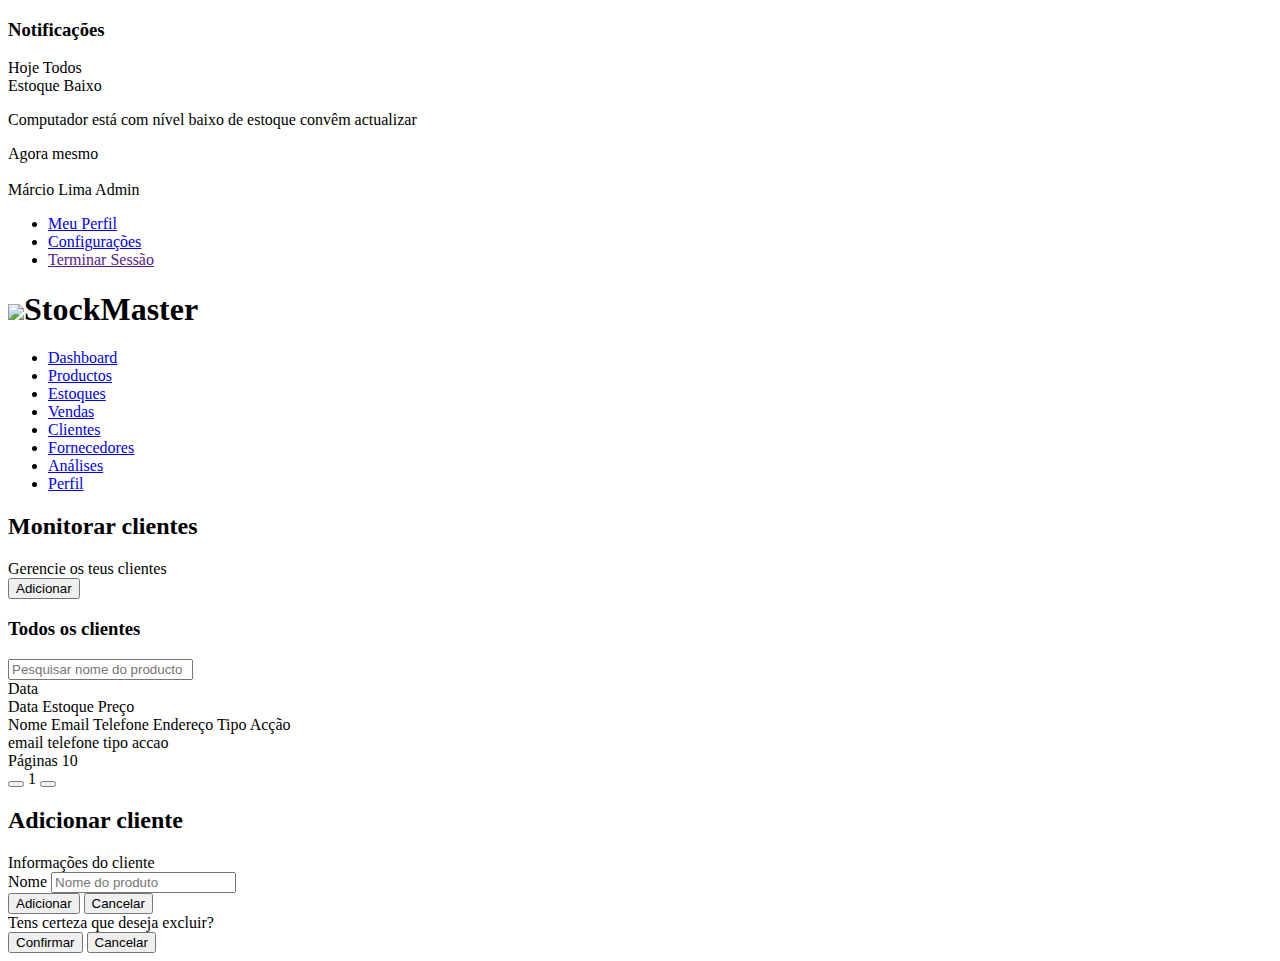
==== commit 723581dc: "feat: adding sales form" ====
--- a/src/main/resources/templates/clientes.html
+++ b/src/main/resources/templates/clientes.html
@@ -310,93 +310,79 @@
         <form
           action="#"
           class="new-product-form"
-          th:action="@{/produtos/registrar}"
-          th:object="${produtoModel}"
+          th:action="@{/clientes/registrar}"
+          th:object="${clienteModel}"
           method="post"
         >
           <header class="add-new-header">
             <div>
-              <h2 class="heading-h2">Adicionar produto</h2>
+              <h2 class="heading-h2">Adicionar cliente</h2>
               <span class="btn-close-add-new-product"
                 ><ion-icon name="close-outline"></ion-icon
               ></span>
             </div>
-            <span>Informações detalhadas do produto</span>
+            <span>Informações do cliente</span>
           </header>
 
           <div class="form-group">
             <div class="group">
-              <label for="product-name">Nome do produto</label>
+              <label for="cliente-nome">Nome</label>
               <input
                 type="text"
-                id="product-name"
-                th:field="*{nome}"
+                id="cliente"
+                th:field="*{name}"
                 placeholder="Nome do produto"
                 class="input-product-name input-edit-product-name"
               />
             </div>
           </div>
 
+<!-- 
+
+
           <div class="form-group">
             <div class="group">
-              <label for="product-category" class="product-category"
-                >Categoria</label
-              >
-              <select
-                id="product-category"
-                th:field="*{categoria}"
-                class="select-category"
-              >
-                <option value="" disabled selected>Escolha</option>
-                <option
-                  th:each="item : ${produtos}"
-                  th:value="${item.categoria.id}"
-                  th:text="${item.categoria.nome}"
-                ></option>
-              </select>
-              <span class="btn-new-category"
-                ><ion-icon name="add-circle-outline"></ion-icon> Adicionar</span
-              >
-            </div>
-          </div>
+              <label for="product-name">Email</label>
+              <input
+                type="text"
+                id="cliente-email"
+                th:field="*{email}"
+                placeholder="email"
+                class="input-product-name input-edit-product-name"
+              />
+            </div>
+          </div>
+
+
 
           <div class="form-group">
             <div class="group">
-              <label for="sell-price">Preço de venda</label>
+              <label for="product-name">Telefone</label>
               <input
-                type="number"
-                id="sell-price"
-                th:field="*{preco}"
-                placeholder="Preço de venda"
-                class="input-sell-price input-edit-product-price"
+                type="text"
+                id="cliente-telefone"
+                th:field="*{telefone}"
+                placeholder="Telefone"
+                class="input-product-name input-edit-product-name"
               />
             </div>
           </div>
+
+
 
           <div class="form-group">
             <div class="group">
-              <label for="quantity">Quantidade</label>
+              <label for="product-name">Endereço</label>
               <input
-                type="number"
-                id="quantity"
-                th:field="*{quantidade}"
-                placeholder="Quantidade"
-                class="input-quantity"
+                type="text"
+                id="cliente-endereco"
+                th:field="*{endereco}"
+                placeholder="Endereço do cliente"
+                class="input-product-name input-edit-product-name"
               />
             </div>
-          </div>
-
-          <div class="form-group">
-            <div class="group">
-              <label for="description">Descrição</label>
-              <textarea
-                id="description"
-                th:field="*{descricao}"
-                rows="5"
-                class="product-description-input"
-              ></textarea>
-            </div>
-          </div>
+          </div> -->
+
 
           <div class="form-group">
             <div class="btns">
